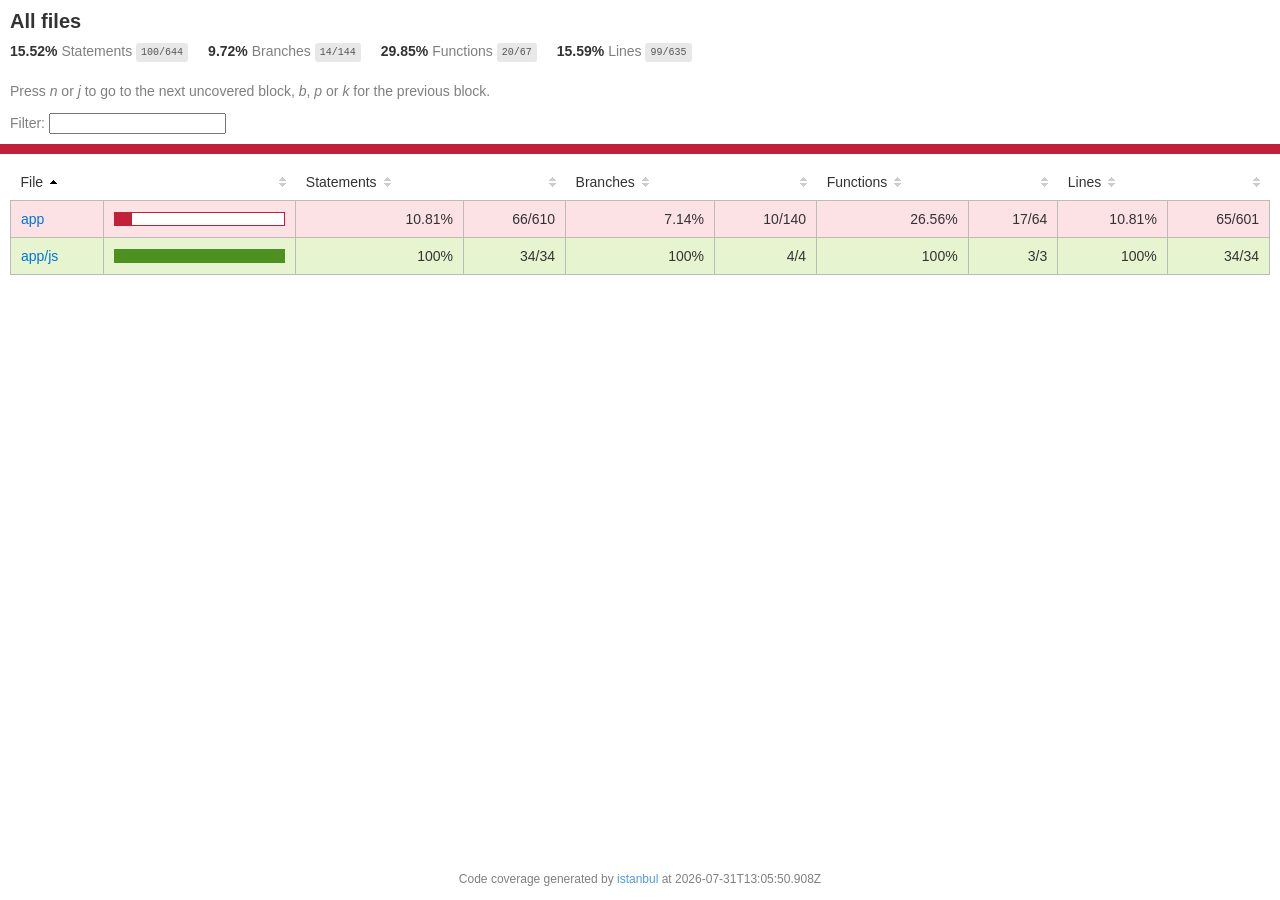
==== coverage/index.html @ 63949d45 "iparams1" ====
<!doctype html>
<html lang="en">

<head>
    <title>Code coverage report for All files</title>
    <meta charset="utf-8" />
    <link rel="stylesheet" href="prettify.css" />
    <link rel="stylesheet" href="base.css" />
    <link rel="shortcut icon" type="image/x-icon" href="favicon.png" />
    <meta name="viewport" content="width=device-width, initial-scale=1" />
    <style type='text/css'>
        .coverage-summary .sorter {
            background-image: url(sort-arrow-sprite.png);
        }
    </style>
</head>
    
<body>
<div class='wrapper'>
    <div class='pad1'>
        <h1>All files</h1>
        <div class='clearfix'>
            
            <div class='fl pad1y space-right2'>
                <span class="strong">15.52% </span>
                <span class="quiet">Statements</span>
                <span class='fraction'>100/644</span>
            </div>
        
            
            <div class='fl pad1y space-right2'>
                <span class="strong">9.72% </span>
                <span class="quiet">Branches</span>
                <span class='fraction'>14/144</span>
            </div>
        
            
            <div class='fl pad1y space-right2'>
                <span class="strong">29.85% </span>
                <span class="quiet">Functions</span>
                <span class='fraction'>20/67</span>
            </div>
        
            
            <div class='fl pad1y space-right2'>
                <span class="strong">15.59% </span>
                <span class="quiet">Lines</span>
                <span class='fraction'>99/635</span>
            </div>
        
            
        </div>
        <p class="quiet">
            Press <em>n</em> or <em>j</em> to go to the next uncovered block, <em>b</em>, <em>p</em> or <em>k</em> for the previous block.
        </p>
        <template id="filterTemplate">
            <div class="quiet">
                Filter:
                <input type="search" id="fileSearch">
            </div>
        </template>
    </div>
    <div class='status-line low'></div>
    <div class="pad1">
<table class="coverage-summary">
<thead>
<tr>
   <th data-col="file" data-fmt="html" data-html="true" class="file">File</th>
   <th data-col="pic" data-type="number" data-fmt="html" data-html="true" class="pic"></th>
   <th data-col="statements" data-type="number" data-fmt="pct" class="pct">Statements</th>
   <th data-col="statements_raw" data-type="number" data-fmt="html" class="abs"></th>
   <th data-col="branches" data-type="number" data-fmt="pct" class="pct">Branches</th>
   <th data-col="branches_raw" data-type="number" data-fmt="html" class="abs"></th>
   <th data-col="functions" data-type="number" data-fmt="pct" class="pct">Functions</th>
   <th data-col="functions_raw" data-type="number" data-fmt="html" class="abs"></th>
   <th data-col="lines" data-type="number" data-fmt="pct" class="pct">Lines</th>
   <th data-col="lines_raw" data-type="number" data-fmt="html" class="abs"></th>
</tr>
</thead>
<tbody><tr>
	<td class="file low" data-value="app"><a href="app/index.html">app</a></td>
	<td data-value="10.81" class="pic low">
	<div class="chart"><div class="cover-fill" style="width: 10%"></div><div class="cover-empty" style="width: 90%"></div></div>
	</td>
	<td data-value="10.81" class="pct low">10.81%</td>
	<td data-value="610" class="abs low">66/610</td>
	<td data-value="7.14" class="pct low">7.14%</td>
	<td data-value="140" class="abs low">10/140</td>
	<td data-value="26.56" class="pct low">26.56%</td>
	<td data-value="64" class="abs low">17/64</td>
	<td data-value="10.81" class="pct low">10.81%</td>
	<td data-value="601" class="abs low">65/601</td>
	</tr>

<tr>
	<td class="file high" data-value="app/js"><a href="app/js/index.html">app/js</a></td>
	<td data-value="100" class="pic high">
	<div class="chart"><div class="cover-fill cover-full" style="width: 100%"></div><div class="cover-empty" style="width: 0%"></div></div>
	</td>
	<td data-value="100" class="pct high">100%</td>
	<td data-value="34" class="abs high">34/34</td>
	<td data-value="100" class="pct high">100%</td>
	<td data-value="4" class="abs high">4/4</td>
	<td data-value="100" class="pct high">100%</td>
	<td data-value="3" class="abs high">3/3</td>
	<td data-value="100" class="pct high">100%</td>
	<td data-value="34" class="abs high">34/34</td>
	</tr>

</tbody>
</table>
</div>
                <div class='push'></div><!-- for sticky footer -->
            </div><!-- /wrapper -->
            <div class='footer quiet pad2 space-top1 center small'>
                Code coverage generated by
                <a href="https://istanbul.js.org/" target="_blank" rel="noopener noreferrer">istanbul</a>
                at 2026-07-31T13:05:50.908Z
            </div>
        <script src="prettify.js"></script>
        <script>
            window.onload = function () {
                prettyPrint();
            };
        </script>
        <script src="sorter.js"></script>
        <script src="block-navigation.js"></script>
    </body>
</html>
---- coverage/prettify.css ----
.pln{color:#000}@media screen{.str{color:#080}.kwd{color:#008}.com{color:#800}.typ{color:#606}.lit{color:#066}.pun,.opn,.clo{color:#660}.tag{color:#008}.atn{color:#606}.atv{color:#080}.dec,.var{color:#606}.fun{color:red}}@media print,projection{.str{color:#060}.kwd{color:#006;font-weight:bold}.com{color:#600;font-style:italic}.typ{color:#404;font-weight:bold}.lit{color:#044}.pun,.opn,.clo{color:#440}.tag{color:#006;font-weight:bold}.atn{color:#404}.atv{color:#060}}pre.prettyprint{padding:2px;border:1px solid #888}ol.linenums{margin-top:0;margin-bottom:0}li.L0,li.L1,li.L2,li.L3,li.L5,li.L6,li.L7,li.L8{list-style-type:none}li.L1,li.L3,li.L5,li.L7,li.L9{background:#eee}
---- coverage/base.css ----
body, html {
  margin:0; padding: 0;
  height: 100%;
}
body {
    font-family: Helvetica Neue, Helvetica, Arial;
    font-size: 14px;
    color:#333;
}
.small { font-size: 12px; }
*, *:after, *:before {
  -webkit-box-sizing:border-box;
     -moz-box-sizing:border-box;
          box-sizing:border-box;
  }
h1 { font-size: 20px; margin: 0;}
h2 { font-size: 14px; }
pre {
    font: 12px/1.4 Consolas, "Liberation Mono", Menlo, Courier, monospace;
    margin: 0;
    padding: 0;
    -moz-tab-size: 2;
    -o-tab-size:  2;
    tab-size: 2;
}
a { color:#0074D9; text-decoration:none; }
a:hover { text-decoration:underline; }
.strong { font-weight: bold; }
.space-top1 { padding: 10px 0 0 0; }
.pad2y { padding: 20px 0; }
.pad1y { padding: 10px 0; }
.pad2x { padding: 0 20px; }
.pad2 { padding: 20px; }
.pad1 { padding: 10px; }
.space-left2 { padding-left:55px; }
.space-right2 { padding-right:20px; }
.center { text-align:center; }
.clearfix { display:block; }
.clearfix:after {
  content:'';
  display:block;
  height:0;
  clear:both;
  visibility:hidden;
  }
.fl { float: left; }
@media only screen and (max-width:640px) {
  .col3 { width:100%; max-width:100%; }
  .hide-mobile { display:none!important; }
}

.quiet {
  color: #7f7f7f;
  color: rgba(0,0,0,0.5);
}
.quiet a { opacity: 0.7; }

.fraction {
  font-family: Consolas, 'Liberation Mono', Menlo, Courier, monospace;
  font-size: 10px;
  color: #555;
  background: #E8E8E8;
  padding: 4px 5px;
  border-radius: 3px;
  vertical-align: middle;
}

div.path a:link, div.path a:visited { color: #333; }
table.coverage {
  border-collapse: collapse;
  margin: 10px 0 0 0;
  padding: 0;
}

table.coverage td {
  margin: 0;
  padding: 0;
  vertical-align: top;
}
table.coverage td.line-count {
    text-align: right;
    padding: 0 5px 0 20px;
}
table.coverage td.line-coverage {
    text-align: right;
    padding-right: 10px;
    min-width:20px;
}

table.coverage td span.cline-any {
    display: inline-block;
    padding: 0 5px;
    width: 100%;
}
.missing-if-branch {
    display: inline-block;
    margin-right: 5px;
    border-radius: 3px;
    position: relative;
    padding: 0 4px;
    background: #333;
    color: yellow;
}

.skip-if-branch {
    display: none;
    margin-right: 10px;
    position: relative;
    padding: 0 4px;
    background: #ccc;
    color: white;
}
.missing-if-branch .typ, .skip-if-branch .typ {
    color: inherit !important;
}
.coverage-summary {
  border-collapse: collapse;
  width: 100%;
}
.coverage-summary tr { border-bottom: 1px solid #bbb; }
.keyline-all { border: 1px solid #ddd; }
.coverage-summary td, .coverage-summary th { padding: 10px; }
.coverage-summary tbody { border: 1px solid #bbb; }
.coverage-summary td { border-right: 1px solid #bbb; }
.coverage-summary td:last-child { border-right: none; }
.coverage-summary th {
  text-align: left;
  font-weight: normal;
  white-space: nowrap;
}
.coverage-summary th.file { border-right: none !important; }
.coverage-summary th.pct { }
.coverage-summary th.pic,
.coverage-summary th.abs,
.coverage-summary td.pct,
.coverage-summary td.abs { text-align: right; }
.coverage-summary td.file { white-space: nowrap;  }
.coverage-summary td.pic { min-width: 120px !important;  }
.coverage-summary tfoot td { }

.coverage-summary .sorter {
    height: 10px;
    width: 7px;
    display: inline-block;
    margin-left: 0.5em;
    background: url(sort-arrow-sprite.png) no-repeat scroll 0 0 transparent;
}
.coverage-summary .sorted .sorter {
    background-position: 0 -20px;
}
.coverage-summary .sorted-desc .sorter {
    background-position: 0 -10px;
}
.status-line {  height: 10px; }
/* yellow */
.cbranch-no { background: yellow !important; color: #111; }
/* dark red */
.red.solid, .status-line.low, .low .cover-fill { background:#C21F39 }
.low .chart { border:1px solid #C21F39 }
.highlighted,
.highlighted .cstat-no, .highlighted .fstat-no, .highlighted .cbranch-no{
  background: #C21F39 !important;
}
/* medium red */
.cstat-no, .fstat-no, .cbranch-no, .cbranch-no { background:#F6C6CE }
/* light red */
.low, .cline-no { background:#FCE1E5 }
/* light green */
.high, .cline-yes { background:rgb(230,245,208) }
/* medium green */
.cstat-yes { background:rgb(161,215,106) }
/* dark green */
.status-line.high, .high .cover-fill { background:rgb(77,146,33) }
.high .chart { border:1px solid rgb(77,146,33) }
/* dark yellow (gold) */
.status-line.medium, .medium .cover-fill { background: #f9cd0b; }
.medium .chart { border:1px solid #f9cd0b; }
/* light yellow */
.medium { background: #fff4c2; }

.cstat-skip { background: #ddd; color: #111; }
.fstat-skip { background: #ddd; color: #111 !important; }
.cbranch-skip { background: #ddd !important; color: #111; }

span.cline-neutral { background: #eaeaea; }

.coverage-summary td.empty {
    opacity: .5;
    padding-top: 4px;
    padding-bottom: 4px;
    line-height: 1;
    color: #888;
}

.cover-fill, .cover-empty {
  display:inline-block;
  height: 12px;
}
.chart {
  line-height: 0;
}
.cover-empty {
    background: white;
}
.cover-full {
    border-right: none !important;
}
pre.prettyprint {
    border: none !important;
    padding: 0 !important;
    margin: 0 !important;
}
.com { color: #999 !important; }
.ignore-none { color: #999; font-weight: normal; }

.wrapper {
  min-height: 100%;
  height: auto !important;
  height: 100%;
  margin: 0 auto -48px;
}
.footer, .push {
  height: 48px;
}
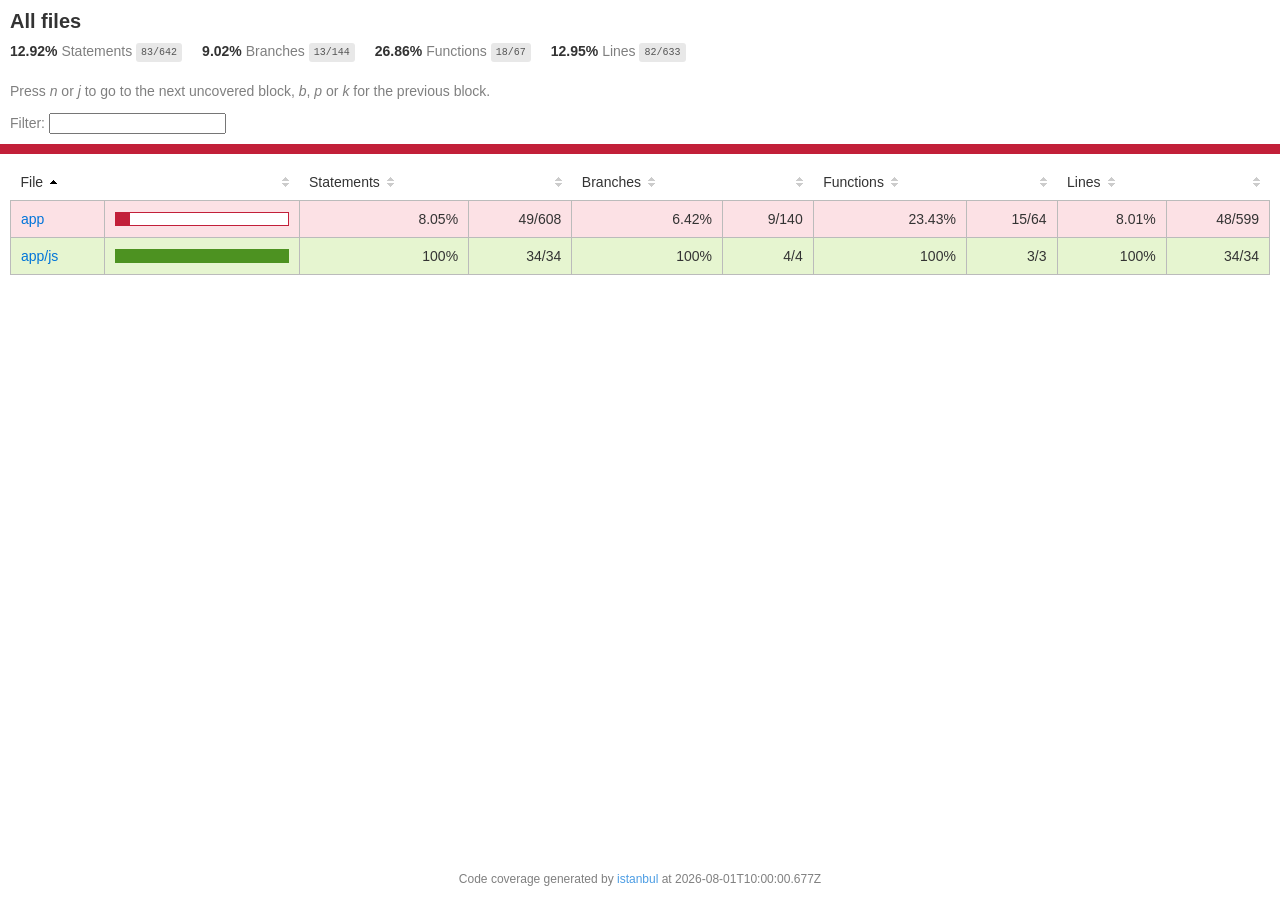
==== commit 52fe5fed: "iparams1" ====
--- a/coverage/index.html
+++ b/coverage/index.html
@@ -23,30 +23,30 @@
         <div class='clearfix'>
             
             <div class='fl pad1y space-right2'>
-                <span class="strong">15.52% </span>
+                <span class="strong">12.92% </span>
                 <span class="quiet">Statements</span>
-                <span class='fraction'>100/644</span>
+                <span class='fraction'>83/642</span>
             </div>
         
             
             <div class='fl pad1y space-right2'>
-                <span class="strong">9.72% </span>
+                <span class="strong">9.02% </span>
                 <span class="quiet">Branches</span>
-                <span class='fraction'>14/144</span>
+                <span class='fraction'>13/144</span>
             </div>
         
             
             <div class='fl pad1y space-right2'>
-                <span class="strong">29.85% </span>
+                <span class="strong">26.86% </span>
                 <span class="quiet">Functions</span>
-                <span class='fraction'>20/67</span>
+                <span class='fraction'>18/67</span>
             </div>
         
             
             <div class='fl pad1y space-right2'>
-                <span class="strong">15.59% </span>
+                <span class="strong">12.95% </span>
                 <span class="quiet">Lines</span>
-                <span class='fraction'>99/635</span>
+                <span class='fraction'>82/633</span>
             </div>
         
             
@@ -80,17 +80,17 @@
 </thead>
 <tbody><tr>
 	<td class="file low" data-value="app"><a href="app/index.html">app</a></td>
-	<td data-value="10.81" class="pic low">
-	<div class="chart"><div class="cover-fill" style="width: 10%"></div><div class="cover-empty" style="width: 90%"></div></div>
+	<td data-value="8.05" class="pic low">
+	<div class="chart"><div class="cover-fill" style="width: 8%"></div><div class="cover-empty" style="width: 92%"></div></div>
 	</td>
-	<td data-value="10.81" class="pct low">10.81%</td>
-	<td data-value="610" class="abs low">66/610</td>
-	<td data-value="7.14" class="pct low">7.14%</td>
-	<td data-value="140" class="abs low">10/140</td>
-	<td data-value="26.56" class="pct low">26.56%</td>
-	<td data-value="64" class="abs low">17/64</td>
-	<td data-value="10.81" class="pct low">10.81%</td>
-	<td data-value="601" class="abs low">65/601</td>
+	<td data-value="8.05" class="pct low">8.05%</td>
+	<td data-value="608" class="abs low">49/608</td>
+	<td data-value="6.42" class="pct low">6.42%</td>
+	<td data-value="140" class="abs low">9/140</td>
+	<td data-value="23.43" class="pct low">23.43%</td>
+	<td data-value="64" class="abs low">15/64</td>
+	<td data-value="8.01" class="pct low">8.01%</td>
+	<td data-value="599" class="abs low">48/599</td>
 	</tr>
 
 <tr>
@@ -116,7 +116,7 @@
             <div class='footer quiet pad2 space-top1 center small'>
                 Code coverage generated by
                 <a href="https://istanbul.js.org/" target="_blank" rel="noopener noreferrer">istanbul</a>
-                at 2026-07-31T13:05:50.908Z
+                at 2026-08-01T10:00:00.677Z
             </div>
         <script src="prettify.js"></script>
         <script>
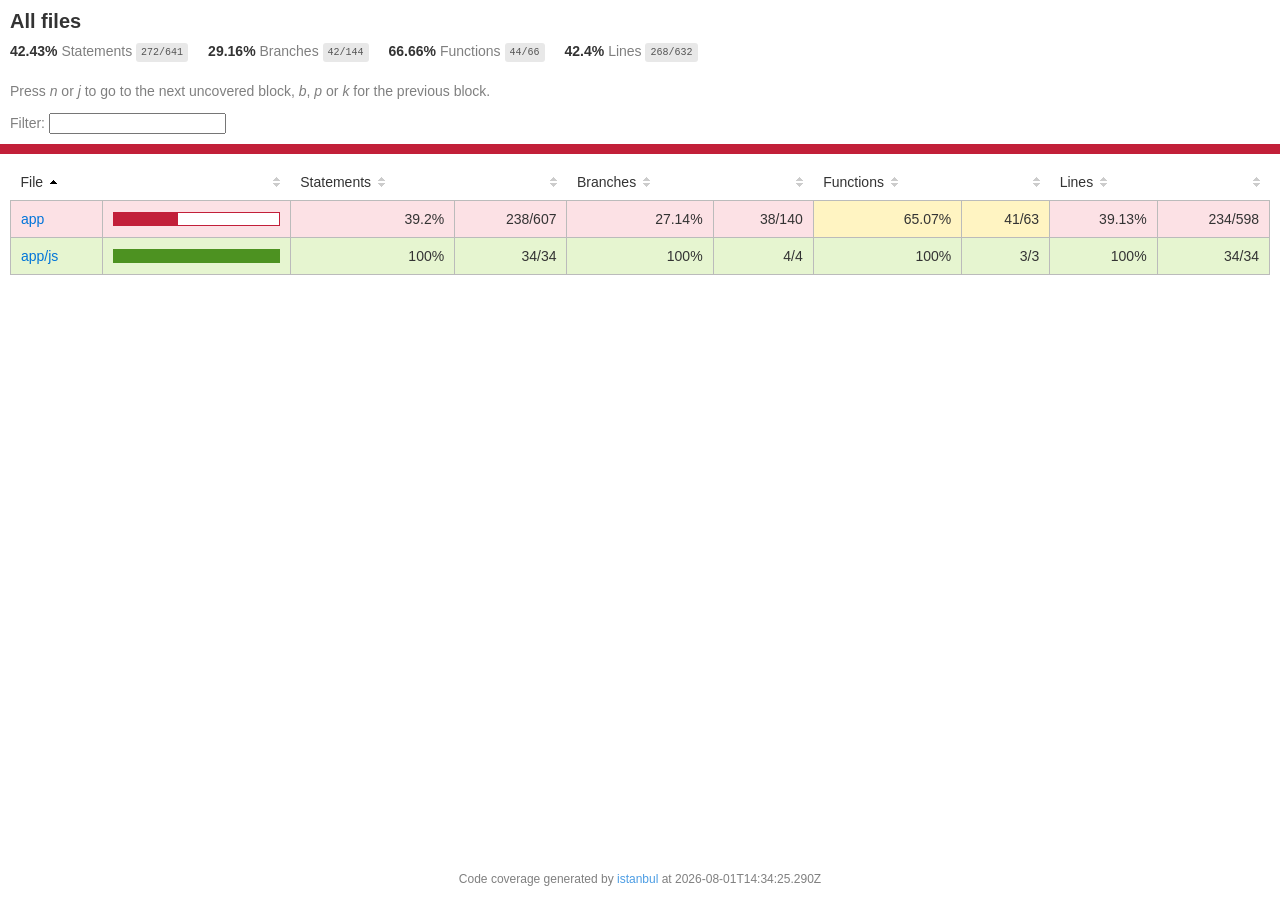
==== commit 9f34edd9: "iparams1" ====
--- a/coverage/index.html
+++ b/coverage/index.html
@@ -23,30 +23,30 @@
         <div class='clearfix'>
             
             <div class='fl pad1y space-right2'>
-                <span class="strong">12.92% </span>
+                <span class="strong">42.43% </span>
                 <span class="quiet">Statements</span>
-                <span class='fraction'>83/642</span>
+                <span class='fraction'>272/641</span>
             </div>
         
             
             <div class='fl pad1y space-right2'>
-                <span class="strong">9.02% </span>
+                <span class="strong">29.16% </span>
                 <span class="quiet">Branches</span>
-                <span class='fraction'>13/144</span>
+                <span class='fraction'>42/144</span>
             </div>
         
             
             <div class='fl pad1y space-right2'>
-                <span class="strong">26.86% </span>
+                <span class="strong">66.66% </span>
                 <span class="quiet">Functions</span>
-                <span class='fraction'>18/67</span>
+                <span class='fraction'>44/66</span>
             </div>
         
             
             <div class='fl pad1y space-right2'>
-                <span class="strong">12.95% </span>
+                <span class="strong">42.4% </span>
                 <span class="quiet">Lines</span>
-                <span class='fraction'>82/633</span>
+                <span class='fraction'>268/632</span>
             </div>
         
             
@@ -80,17 +80,17 @@
 </thead>
 <tbody><tr>
 	<td class="file low" data-value="app"><a href="app/index.html">app</a></td>
-	<td data-value="8.05" class="pic low">
-	<div class="chart"><div class="cover-fill" style="width: 8%"></div><div class="cover-empty" style="width: 92%"></div></div>
+	<td data-value="39.2" class="pic low">
+	<div class="chart"><div class="cover-fill" style="width: 39%"></div><div class="cover-empty" style="width: 61%"></div></div>
 	</td>
-	<td data-value="8.05" class="pct low">8.05%</td>
-	<td data-value="608" class="abs low">49/608</td>
-	<td data-value="6.42" class="pct low">6.42%</td>
-	<td data-value="140" class="abs low">9/140</td>
-	<td data-value="23.43" class="pct low">23.43%</td>
-	<td data-value="64" class="abs low">15/64</td>
-	<td data-value="8.01" class="pct low">8.01%</td>
-	<td data-value="599" class="abs low">48/599</td>
+	<td data-value="39.2" class="pct low">39.2%</td>
+	<td data-value="607" class="abs low">238/607</td>
+	<td data-value="27.14" class="pct low">27.14%</td>
+	<td data-value="140" class="abs low">38/140</td>
+	<td data-value="65.07" class="pct medium">65.07%</td>
+	<td data-value="63" class="abs medium">41/63</td>
+	<td data-value="39.13" class="pct low">39.13%</td>
+	<td data-value="598" class="abs low">234/598</td>
 	</tr>
 
 <tr>
@@ -116,7 +116,7 @@
             <div class='footer quiet pad2 space-top1 center small'>
                 Code coverage generated by
                 <a href="https://istanbul.js.org/" target="_blank" rel="noopener noreferrer">istanbul</a>
-                at 2026-08-01T10:00:00.677Z
+                at 2026-08-01T14:34:25.290Z
             </div>
         <script src="prettify.js"></script>
         <script>
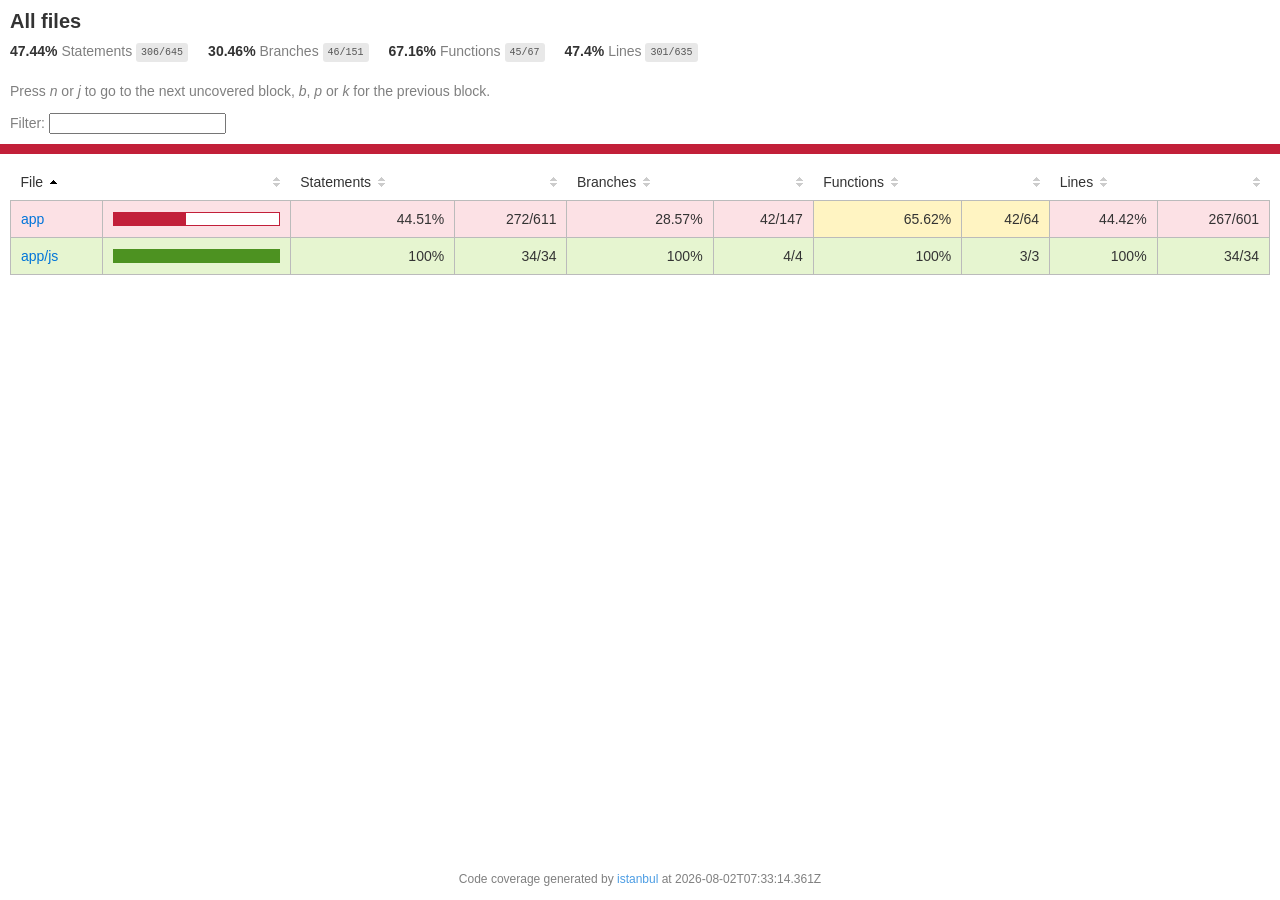
==== commit aa8ec3d4: "iparams1" ====
--- a/coverage/index.html
+++ b/coverage/index.html
@@ -23,30 +23,30 @@
         <div class='clearfix'>
             
             <div class='fl pad1y space-right2'>
-                <span class="strong">42.43% </span>
+                <span class="strong">47.44% </span>
                 <span class="quiet">Statements</span>
-                <span class='fraction'>272/641</span>
+                <span class='fraction'>306/645</span>
             </div>
         
             
             <div class='fl pad1y space-right2'>
-                <span class="strong">29.16% </span>
+                <span class="strong">30.46% </span>
                 <span class="quiet">Branches</span>
-                <span class='fraction'>42/144</span>
+                <span class='fraction'>46/151</span>
             </div>
         
             
             <div class='fl pad1y space-right2'>
-                <span class="strong">66.66% </span>
+                <span class="strong">67.16% </span>
                 <span class="quiet">Functions</span>
-                <span class='fraction'>44/66</span>
+                <span class='fraction'>45/67</span>
             </div>
         
             
             <div class='fl pad1y space-right2'>
-                <span class="strong">42.4% </span>
+                <span class="strong">47.4% </span>
                 <span class="quiet">Lines</span>
-                <span class='fraction'>268/632</span>
+                <span class='fraction'>301/635</span>
             </div>
         
             
@@ -80,17 +80,17 @@
 </thead>
 <tbody><tr>
 	<td class="file low" data-value="app"><a href="app/index.html">app</a></td>
-	<td data-value="39.2" class="pic low">
-	<div class="chart"><div class="cover-fill" style="width: 39%"></div><div class="cover-empty" style="width: 61%"></div></div>
+	<td data-value="44.51" class="pic low">
+	<div class="chart"><div class="cover-fill" style="width: 44%"></div><div class="cover-empty" style="width: 56%"></div></div>
 	</td>
-	<td data-value="39.2" class="pct low">39.2%</td>
-	<td data-value="607" class="abs low">238/607</td>
-	<td data-value="27.14" class="pct low">27.14%</td>
-	<td data-value="140" class="abs low">38/140</td>
-	<td data-value="65.07" class="pct medium">65.07%</td>
-	<td data-value="63" class="abs medium">41/63</td>
-	<td data-value="39.13" class="pct low">39.13%</td>
-	<td data-value="598" class="abs low">234/598</td>
+	<td data-value="44.51" class="pct low">44.51%</td>
+	<td data-value="611" class="abs low">272/611</td>
+	<td data-value="28.57" class="pct low">28.57%</td>
+	<td data-value="147" class="abs low">42/147</td>
+	<td data-value="65.62" class="pct medium">65.62%</td>
+	<td data-value="64" class="abs medium">42/64</td>
+	<td data-value="44.42" class="pct low">44.42%</td>
+	<td data-value="601" class="abs low">267/601</td>
 	</tr>
 
 <tr>
@@ -116,7 +116,7 @@
             <div class='footer quiet pad2 space-top1 center small'>
                 Code coverage generated by
                 <a href="https://istanbul.js.org/" target="_blank" rel="noopener noreferrer">istanbul</a>
-                at 2026-08-01T14:34:25.290Z
+                at 2026-08-02T07:33:14.361Z
             </div>
         <script src="prettify.js"></script>
         <script>
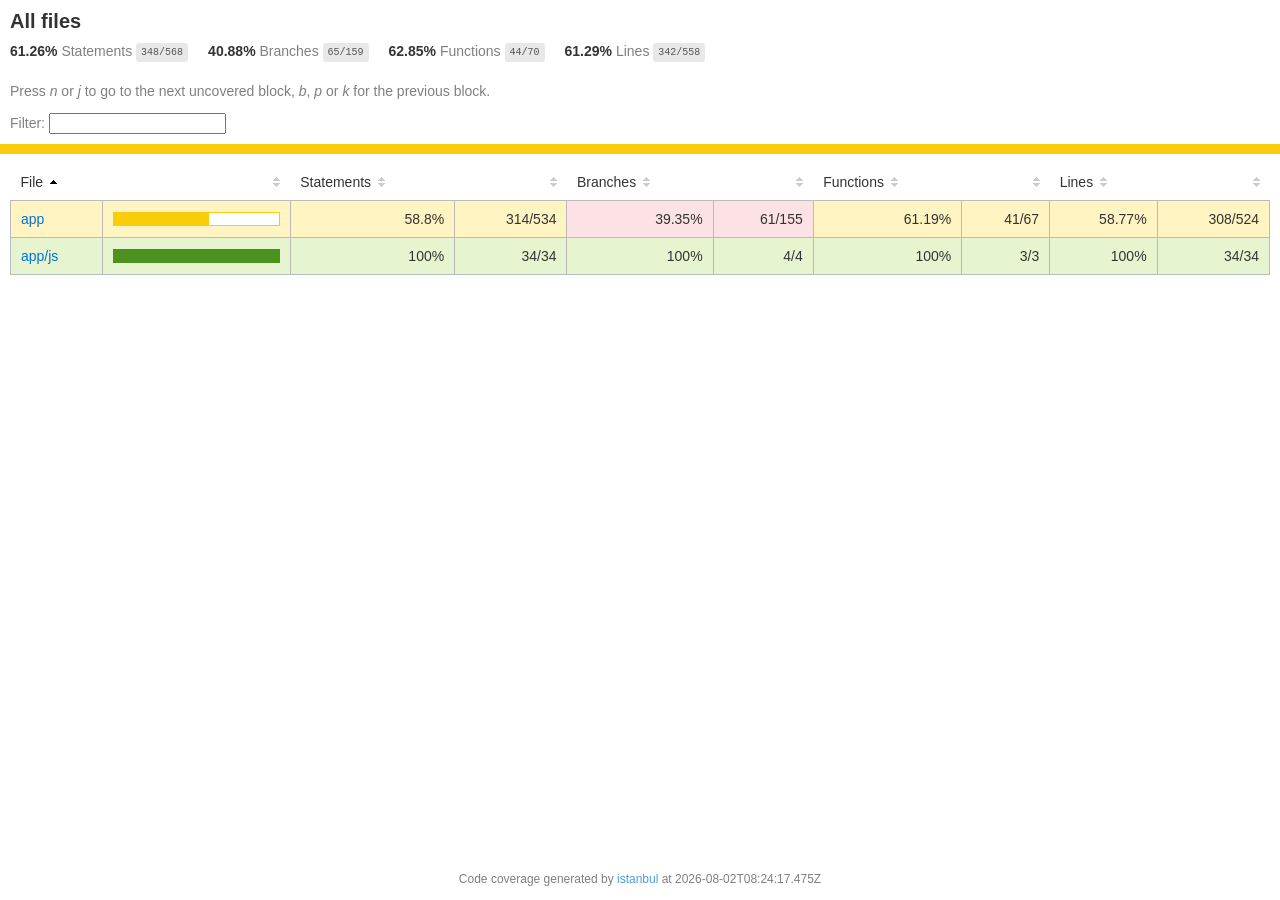
==== commit 6f55e040: "iparams1" ====
--- a/coverage/index.html
+++ b/coverage/index.html
@@ -23,30 +23,30 @@
         <div class='clearfix'>
             
             <div class='fl pad1y space-right2'>
-                <span class="strong">47.44% </span>
+                <span class="strong">61.26% </span>
                 <span class="quiet">Statements</span>
-                <span class='fraction'>306/645</span>
+                <span class='fraction'>348/568</span>
             </div>
         
             
             <div class='fl pad1y space-right2'>
-                <span class="strong">30.46% </span>
+                <span class="strong">40.88% </span>
                 <span class="quiet">Branches</span>
-                <span class='fraction'>46/151</span>
+                <span class='fraction'>65/159</span>
             </div>
         
             
             <div class='fl pad1y space-right2'>
-                <span class="strong">67.16% </span>
+                <span class="strong">62.85% </span>
                 <span class="quiet">Functions</span>
-                <span class='fraction'>45/67</span>
+                <span class='fraction'>44/70</span>
             </div>
         
             
             <div class='fl pad1y space-right2'>
-                <span class="strong">47.4% </span>
+                <span class="strong">61.29% </span>
                 <span class="quiet">Lines</span>
-                <span class='fraction'>301/635</span>
+                <span class='fraction'>342/558</span>
             </div>
         
             
@@ -61,7 +61,7 @@
             </div>
         </template>
     </div>
-    <div class='status-line low'></div>
+    <div class='status-line medium'></div>
     <div class="pad1">
 <table class="coverage-summary">
 <thead>
@@ -79,18 +79,18 @@
 </tr>
 </thead>
 <tbody><tr>
-	<td class="file low" data-value="app"><a href="app/index.html">app</a></td>
-	<td data-value="44.51" class="pic low">
-	<div class="chart"><div class="cover-fill" style="width: 44%"></div><div class="cover-empty" style="width: 56%"></div></div>
+	<td class="file medium" data-value="app"><a href="app/index.html">app</a></td>
+	<td data-value="58.8" class="pic medium">
+	<div class="chart"><div class="cover-fill" style="width: 58%"></div><div class="cover-empty" style="width: 42%"></div></div>
 	</td>
-	<td data-value="44.51" class="pct low">44.51%</td>
-	<td data-value="611" class="abs low">272/611</td>
-	<td data-value="28.57" class="pct low">28.57%</td>
-	<td data-value="147" class="abs low">42/147</td>
-	<td data-value="65.62" class="pct medium">65.62%</td>
-	<td data-value="64" class="abs medium">42/64</td>
-	<td data-value="44.42" class="pct low">44.42%</td>
-	<td data-value="601" class="abs low">267/601</td>
+	<td data-value="58.8" class="pct medium">58.8%</td>
+	<td data-value="534" class="abs medium">314/534</td>
+	<td data-value="39.35" class="pct low">39.35%</td>
+	<td data-value="155" class="abs low">61/155</td>
+	<td data-value="61.19" class="pct medium">61.19%</td>
+	<td data-value="67" class="abs medium">41/67</td>
+	<td data-value="58.77" class="pct medium">58.77%</td>
+	<td data-value="524" class="abs medium">308/524</td>
 	</tr>
 
 <tr>
@@ -116,7 +116,7 @@
             <div class='footer quiet pad2 space-top1 center small'>
                 Code coverage generated by
                 <a href="https://istanbul.js.org/" target="_blank" rel="noopener noreferrer">istanbul</a>
-                at 2026-08-02T07:33:14.361Z
+                at 2026-08-02T08:24:17.475Z
             </div>
         <script src="prettify.js"></script>
         <script>
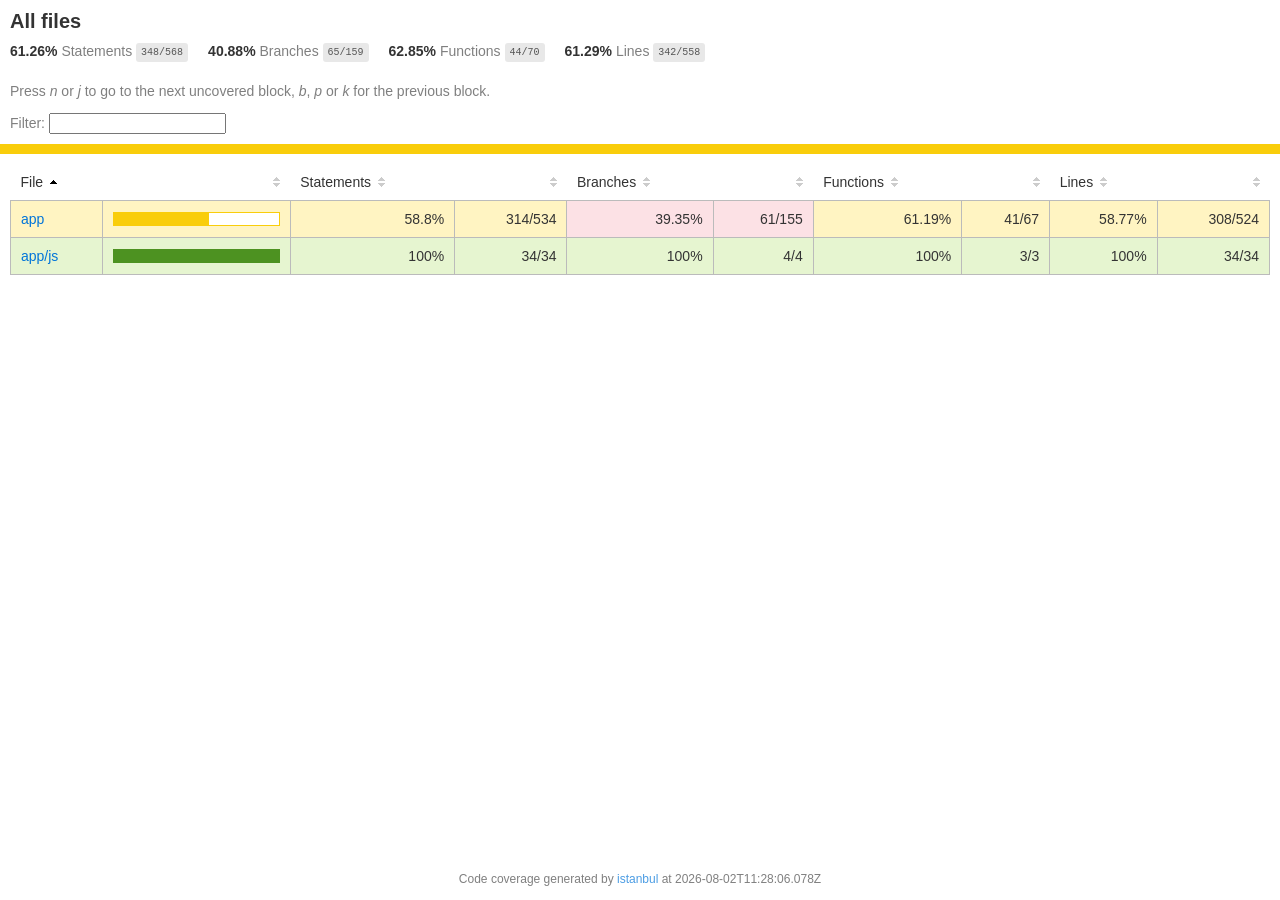
==== commit 4fc083e4: "iparams1" ====
--- a/coverage/index.html
+++ b/coverage/index.html
@@ -116,7 +116,7 @@
             <div class='footer quiet pad2 space-top1 center small'>
                 Code coverage generated by
                 <a href="https://istanbul.js.org/" target="_blank" rel="noopener noreferrer">istanbul</a>
-                at 2026-08-02T08:24:17.475Z
+                at 2026-08-02T11:28:06.078Z
             </div>
         <script src="prettify.js"></script>
         <script>
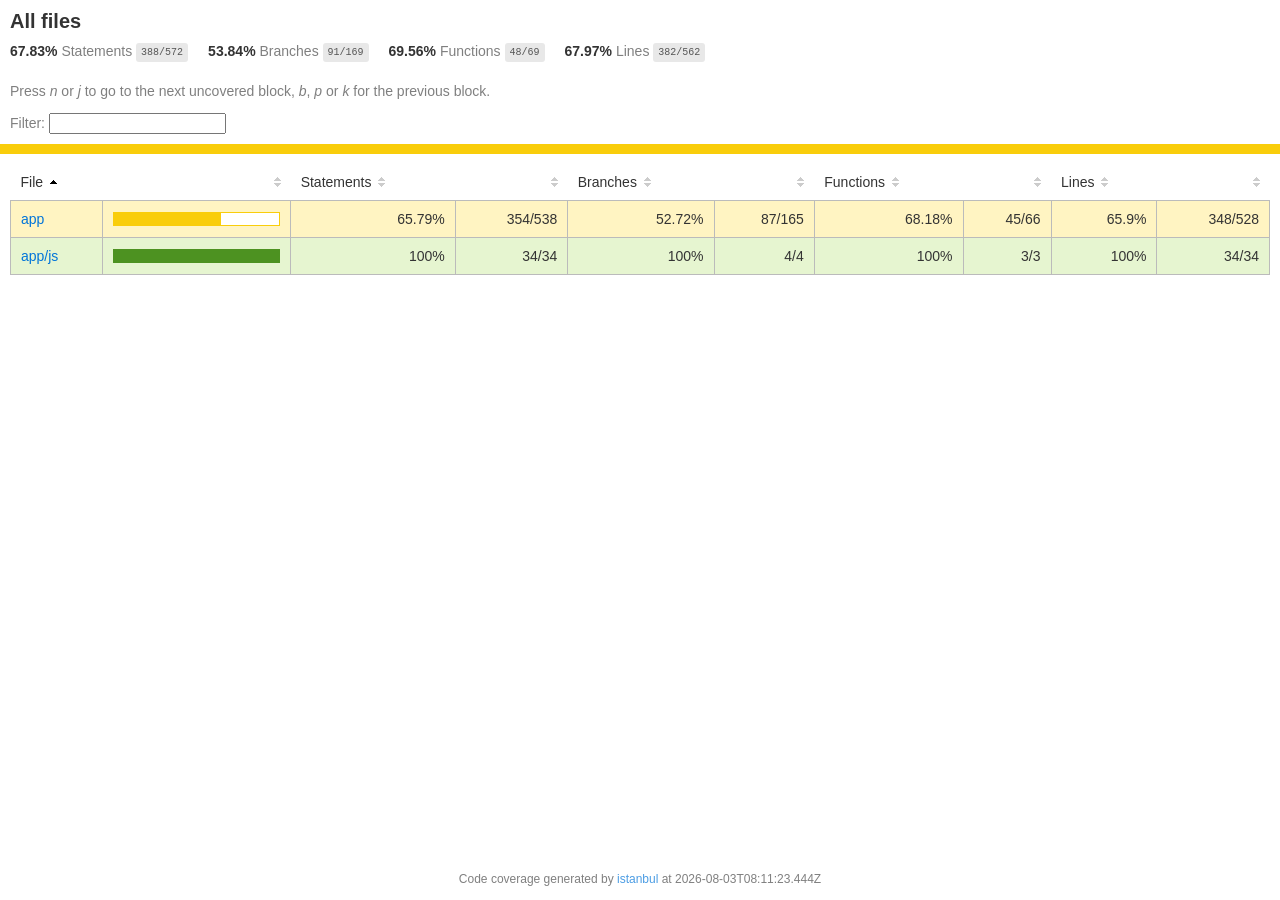
==== commit a2bc69c6: "iparams1" ====
--- a/coverage/index.html
+++ b/coverage/index.html
@@ -23,30 +23,30 @@
         <div class='clearfix'>
             
             <div class='fl pad1y space-right2'>
-                <span class="strong">61.26% </span>
+                <span class="strong">67.83% </span>
                 <span class="quiet">Statements</span>
-                <span class='fraction'>348/568</span>
+                <span class='fraction'>388/572</span>
             </div>
         
             
             <div class='fl pad1y space-right2'>
-                <span class="strong">40.88% </span>
+                <span class="strong">53.84% </span>
                 <span class="quiet">Branches</span>
-                <span class='fraction'>65/159</span>
+                <span class='fraction'>91/169</span>
             </div>
         
             
             <div class='fl pad1y space-right2'>
-                <span class="strong">62.85% </span>
+                <span class="strong">69.56% </span>
                 <span class="quiet">Functions</span>
-                <span class='fraction'>44/70</span>
+                <span class='fraction'>48/69</span>
             </div>
         
             
             <div class='fl pad1y space-right2'>
-                <span class="strong">61.29% </span>
+                <span class="strong">67.97% </span>
                 <span class="quiet">Lines</span>
-                <span class='fraction'>342/558</span>
+                <span class='fraction'>382/562</span>
             </div>
         
             
@@ -80,17 +80,17 @@
 </thead>
 <tbody><tr>
 	<td class="file medium" data-value="app"><a href="app/index.html">app</a></td>
-	<td data-value="58.8" class="pic medium">
-	<div class="chart"><div class="cover-fill" style="width: 58%"></div><div class="cover-empty" style="width: 42%"></div></div>
+	<td data-value="65.79" class="pic medium">
+	<div class="chart"><div class="cover-fill" style="width: 65%"></div><div class="cover-empty" style="width: 35%"></div></div>
 	</td>
-	<td data-value="58.8" class="pct medium">58.8%</td>
-	<td data-value="534" class="abs medium">314/534</td>
-	<td data-value="39.35" class="pct low">39.35%</td>
-	<td data-value="155" class="abs low">61/155</td>
-	<td data-value="61.19" class="pct medium">61.19%</td>
-	<td data-value="67" class="abs medium">41/67</td>
-	<td data-value="58.77" class="pct medium">58.77%</td>
-	<td data-value="524" class="abs medium">308/524</td>
+	<td data-value="65.79" class="pct medium">65.79%</td>
+	<td data-value="538" class="abs medium">354/538</td>
+	<td data-value="52.72" class="pct medium">52.72%</td>
+	<td data-value="165" class="abs medium">87/165</td>
+	<td data-value="68.18" class="pct medium">68.18%</td>
+	<td data-value="66" class="abs medium">45/66</td>
+	<td data-value="65.9" class="pct medium">65.9%</td>
+	<td data-value="528" class="abs medium">348/528</td>
 	</tr>
 
 <tr>
@@ -116,7 +116,7 @@
             <div class='footer quiet pad2 space-top1 center small'>
                 Code coverage generated by
                 <a href="https://istanbul.js.org/" target="_blank" rel="noopener noreferrer">istanbul</a>
-                at 2026-08-02T11:28:06.078Z
+                at 2026-08-03T08:11:23.444Z
             </div>
         <script src="prettify.js"></script>
         <script>
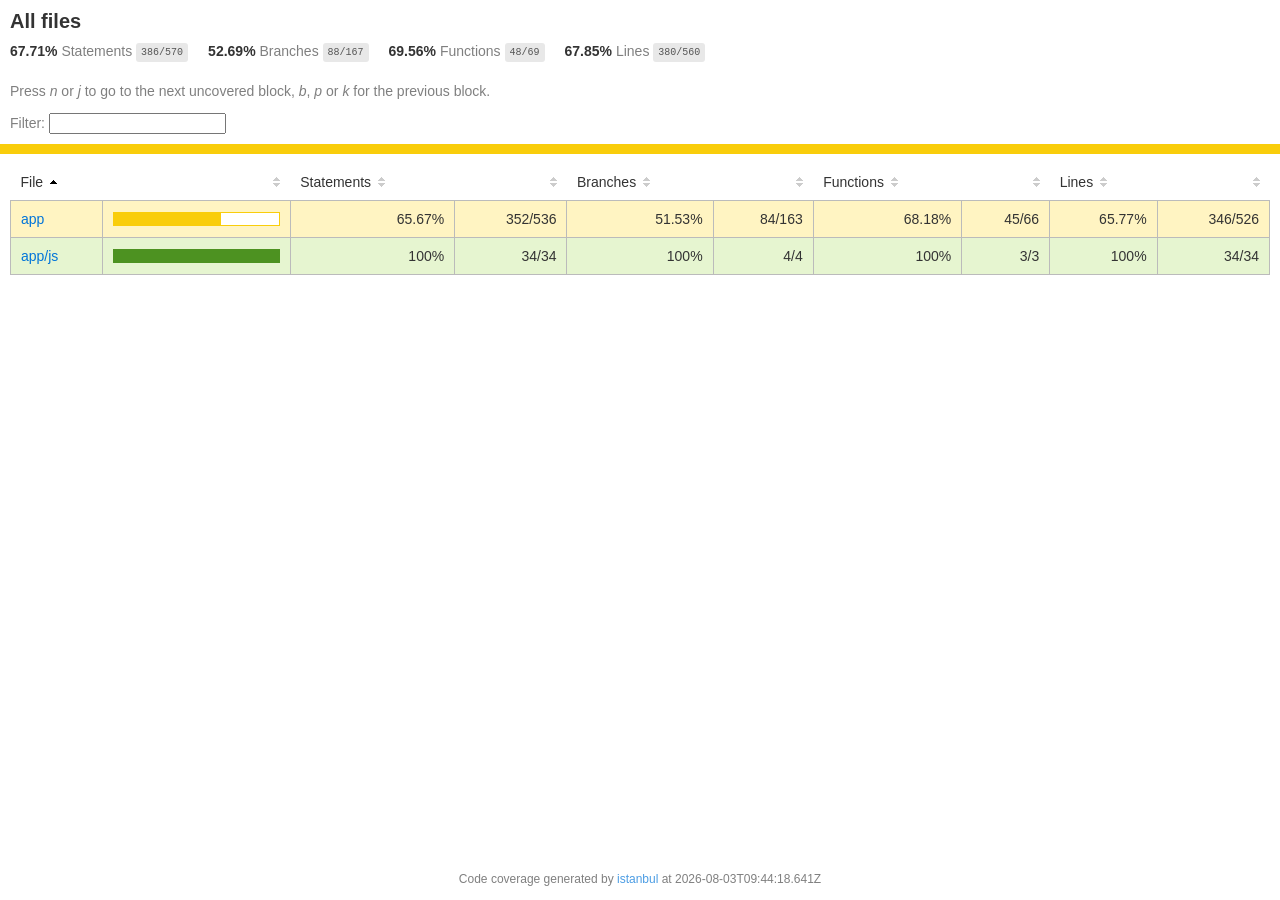
==== commit 609afe8b: "iparams1" ====
--- a/coverage/index.html
+++ b/coverage/index.html
@@ -23,16 +23,16 @@
         <div class='clearfix'>
             
             <div class='fl pad1y space-right2'>
-                <span class="strong">67.83% </span>
+                <span class="strong">67.71% </span>
                 <span class="quiet">Statements</span>
-                <span class='fraction'>388/572</span>
+                <span class='fraction'>386/570</span>
             </div>
         
             
             <div class='fl pad1y space-right2'>
-                <span class="strong">53.84% </span>
+                <span class="strong">52.69% </span>
                 <span class="quiet">Branches</span>
-                <span class='fraction'>91/169</span>
+                <span class='fraction'>88/167</span>
             </div>
         
             
@@ -44,9 +44,9 @@
         
             
             <div class='fl pad1y space-right2'>
-                <span class="strong">67.97% </span>
+                <span class="strong">67.85% </span>
                 <span class="quiet">Lines</span>
-                <span class='fraction'>382/562</span>
+                <span class='fraction'>380/560</span>
             </div>
         
             
@@ -80,17 +80,17 @@
 </thead>
 <tbody><tr>
 	<td class="file medium" data-value="app"><a href="app/index.html">app</a></td>
-	<td data-value="65.79" class="pic medium">
+	<td data-value="65.67" class="pic medium">
 	<div class="chart"><div class="cover-fill" style="width: 65%"></div><div class="cover-empty" style="width: 35%"></div></div>
 	</td>
-	<td data-value="65.79" class="pct medium">65.79%</td>
-	<td data-value="538" class="abs medium">354/538</td>
-	<td data-value="52.72" class="pct medium">52.72%</td>
-	<td data-value="165" class="abs medium">87/165</td>
+	<td data-value="65.67" class="pct medium">65.67%</td>
+	<td data-value="536" class="abs medium">352/536</td>
+	<td data-value="51.53" class="pct medium">51.53%</td>
+	<td data-value="163" class="abs medium">84/163</td>
 	<td data-value="68.18" class="pct medium">68.18%</td>
 	<td data-value="66" class="abs medium">45/66</td>
-	<td data-value="65.9" class="pct medium">65.9%</td>
-	<td data-value="528" class="abs medium">348/528</td>
+	<td data-value="65.77" class="pct medium">65.77%</td>
+	<td data-value="526" class="abs medium">346/526</td>
 	</tr>
 
 <tr>
@@ -116,7 +116,7 @@
             <div class='footer quiet pad2 space-top1 center small'>
                 Code coverage generated by
                 <a href="https://istanbul.js.org/" target="_blank" rel="noopener noreferrer">istanbul</a>
-                at 2026-08-03T08:11:23.444Z
+                at 2026-08-03T09:44:18.641Z
             </div>
         <script src="prettify.js"></script>
         <script>
